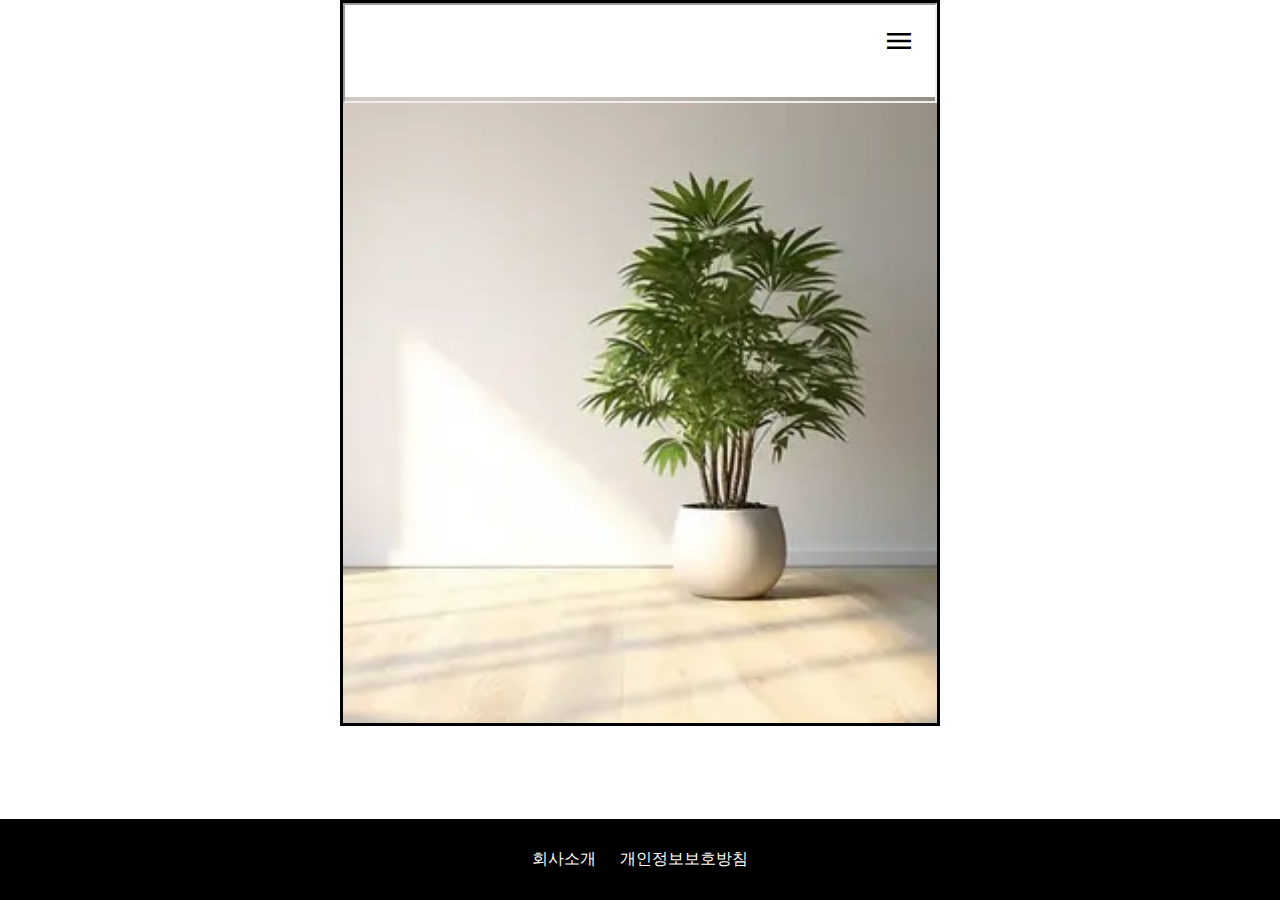
==== about.html @ 0264367c "Add files via upload" ====
<!DOCTYPE html>
<html lang="en">
<head>
    <meta charset="UTF-8">
    <meta name="viewport" content="width=device-width, initial-scale=1.0">
    <title>첫화면</title>
    <link rel="stylesheet" href="https://fonts.googleapis.com/css2?family=Material+Symbols+Outlined:opsz,wght,FILL,GRAD@20..48,100..700,0..1,-50..200">
    <link rel="stylesheet" href="css/style.css">
</head>
<body id="about">
    <div id="layout">
        
        <iframe src="header.html" id="header"></iframe>

        <main>
            <img src="images/bg2.jpg" alt="배경이미지">
        </main>
        <footer>
            <nav>
                <a href="about.html">회사소개</a>
                <a href="work.html">개인정보보호방침</a>
            </nav>
        </footer>
    </div>
</body>
</html>
---- css/style.css ----
@charset "utf-8";

* {margin:0; padding:0; box-sizing: border-box;}

#layout {
    max-width:600px; margin:auto; border:3px solid black;
    overflow: hidden; position:relative;
}
a {
    text-decoration: none; color:black;
}

/*********************/

iframe#header {width:100%; height:100px; position: absolute;}



/*********************/

main {
    text-align: center;
}
#index main img {
    display:block; height:80vh; margin-left:-20vw;
}
#about main img {
    display:block; height:80vh; margin-left:-30vw;
}
#work main img {
    display:block; height:80vh; margin-left:-40vw;
}

/*********************/

footer {
    background: black; padding:30px; text-align: center;
    position:fixed; left:0; bottom:0; width:100%;
}
footer nav a {
    color:white; padding:5px; margin:5px;
}
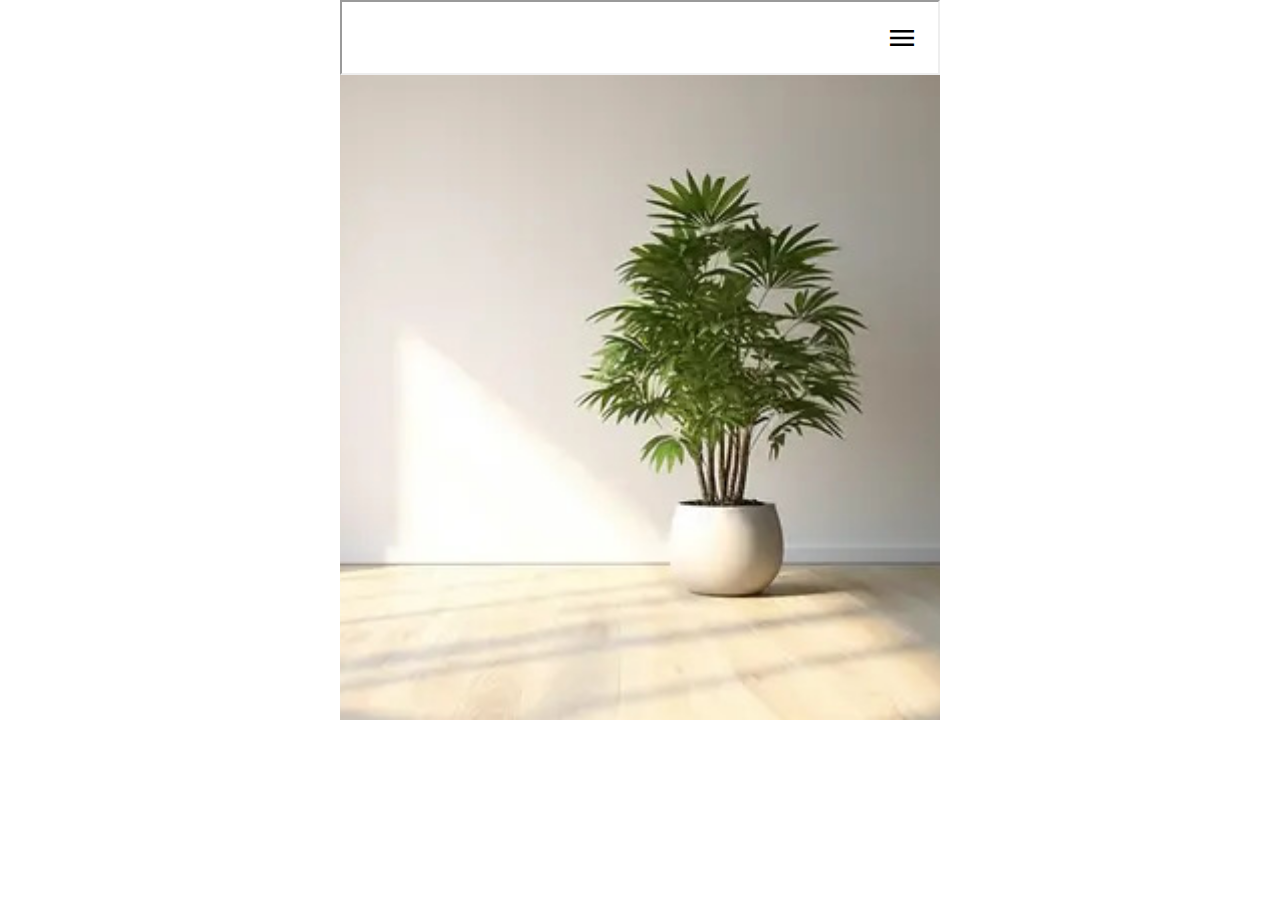
==== commit 5e3086a8: "Add files via upload" ====
--- a/about.html
+++ b/about.html
@@ -15,12 +15,9 @@
         <main>
             <img src="images/bg2.jpg" alt="배경이미지">
         </main>
-        <footer>
-            <nav>
-                <a href="about.html">회사소개</a>
-                <a href="work.html">개인정보보호방침</a>
-            </nav>
-        </footer>
+        
+        <iframe src="footer.html" id="footer"></iframe>
+        
     </div>
 </body>
 </html>--- a/css/style.css
+++ b/css/style.css
@@ -2,9 +2,10 @@
 
 * {margin:0; padding:0; box-sizing: border-box;}
 
+::-webkit-scrollbar {width:0;}
+
 #layout {
-    max-width:600px; margin:auto; border:3px solid black;
-    overflow: hidden; position:relative;
+    max-width:600px; margin:auto; overflow-x: hidden; position:relative   
 }
 a {
     text-decoration: none; color:black;
@@ -12,8 +13,8 @@
 
 /*********************/
 
-iframe#header {width:100%; height:100px; position: absolute;}
-
+iframe#header {width:100%; height:75px; position: absolute; top:0; left:0; z-index: 1; }
+iframe#header.slide {height:100vh; /* padding:50px; */}
 
 
 /*********************/
@@ -33,10 +34,6 @@
 
 /*********************/
 
-footer {
-    background: black; padding:30px; text-align: center;
-    position:fixed; left:0; bottom:0; width:100%;
-}
-footer nav a {
-    color:white; padding:5px; margin:5px;
+iframe#footer {
+    position: absolute; width:100%; height:100px; border:none; display:block;
 }